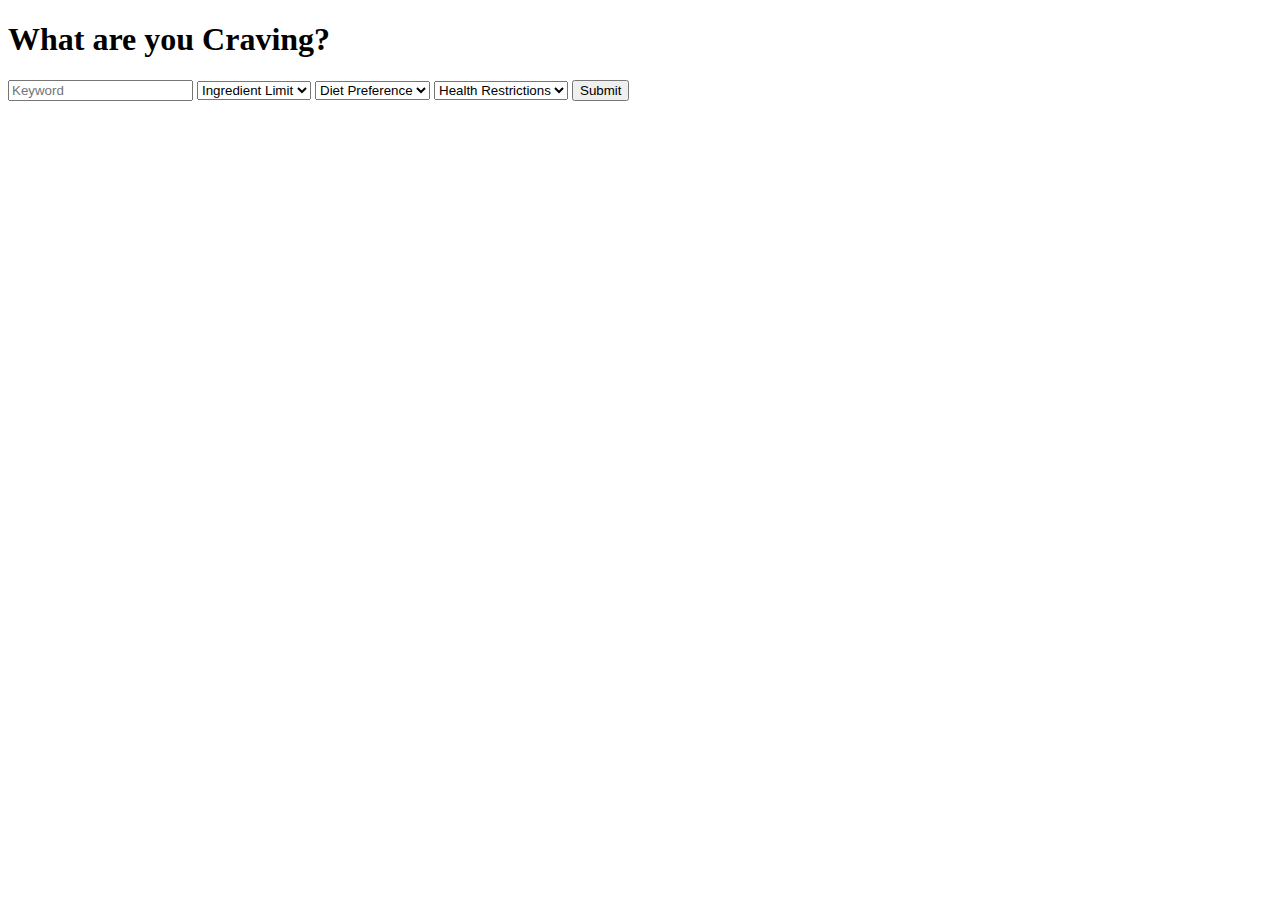
==== index.html @ 348885e3 "initial functioning API" ====
<!DOCTYPE html>
<html lang="en">
<head>
    <link rel="stylesheet" href="apiProject.css">
    <meta charset="UTF-8">
    <meta name="viewport" content="width=device-width, initial-scale=1.0">
    <title>API Project</title>
</head>
<body>
    <h1>What are you Craving?</h1>
    <form action="">
        <input type="text" placeholder="Keyword" id="keyword" required>
        <select name="" id="ingredient-number">
            <option value="default">Ingredient Limit</option>
            <option value="5">5</option>
            <option value="10">10</option>
            <option value="15">15</option>
            <option value="default">No Limit</option>
        </select>
        <select name="" id="diet-type">
            <option value="default">Diet Preference</option>
            <option value="balanced">Balanced</option>
            <option value="high-protein">High-Protein</option>
            <option value="high-fiber">High-Fiber</option>
            <option value="low-fat">Low-Fat</option>
            <option value="low-carb">Low-Carb</option>
            <option value="low-sodium">Low-Sodium</option>
        </select>  
        <select name="" id="health-type">
            <option value="default">Health Restrictions</option>
            <option value="wheat-free">Wheat-Free</option>
            <option value="peanut-free">Peanut-Free</option>
            <option value="soy-free">Soy-Free</option>
            <option value="vegetarian">Vegetarian</option>
            <option value="vegan">Vegan</option>
            <option value="paleo">Paleo</option>
        </select>
        <input type="submit" value="Submit" id="submit">
    </form>   
    
    <section></section>


<script type="text/javascript" src="apiProject.js"></script>
<!-- Boostrap Links Below -->
    <script src="https://code.jquery.com/jquery-3.5.1.slim.min.js" integrity="sha384-DfXdz2htPH0lsSSs5nCTpuj/zy4C+OGpamoFVy38MVBnE+IbbVYUew+OrCXaRkfj" crossorigin="anonymous"></script>
    <script src="https://cdn.jsdelivr.net/npm/popper.js@1.16.0/dist/umd/popper.min.js" integrity="sha384-Q6E9RHvbIyZFJoft+2mJbHaEWldlvI9IOYy5n3zV9zzTtmI3UksdQRVvoxMfooAo" crossorigin="anonymous"></script>
    <script src="https://stackpath.bootstrapcdn.com/bootstrap/4.5.0/js/bootstrap.min.js" integrity="sha384-OgVRvuATP1z7JjHLkuOU7Xw704+h835Lr+6QL9UvYjZE3Ipu6Tp75j7Bh/kR0JKI" crossorigin="anonymous"></script>   
</body>
</html>
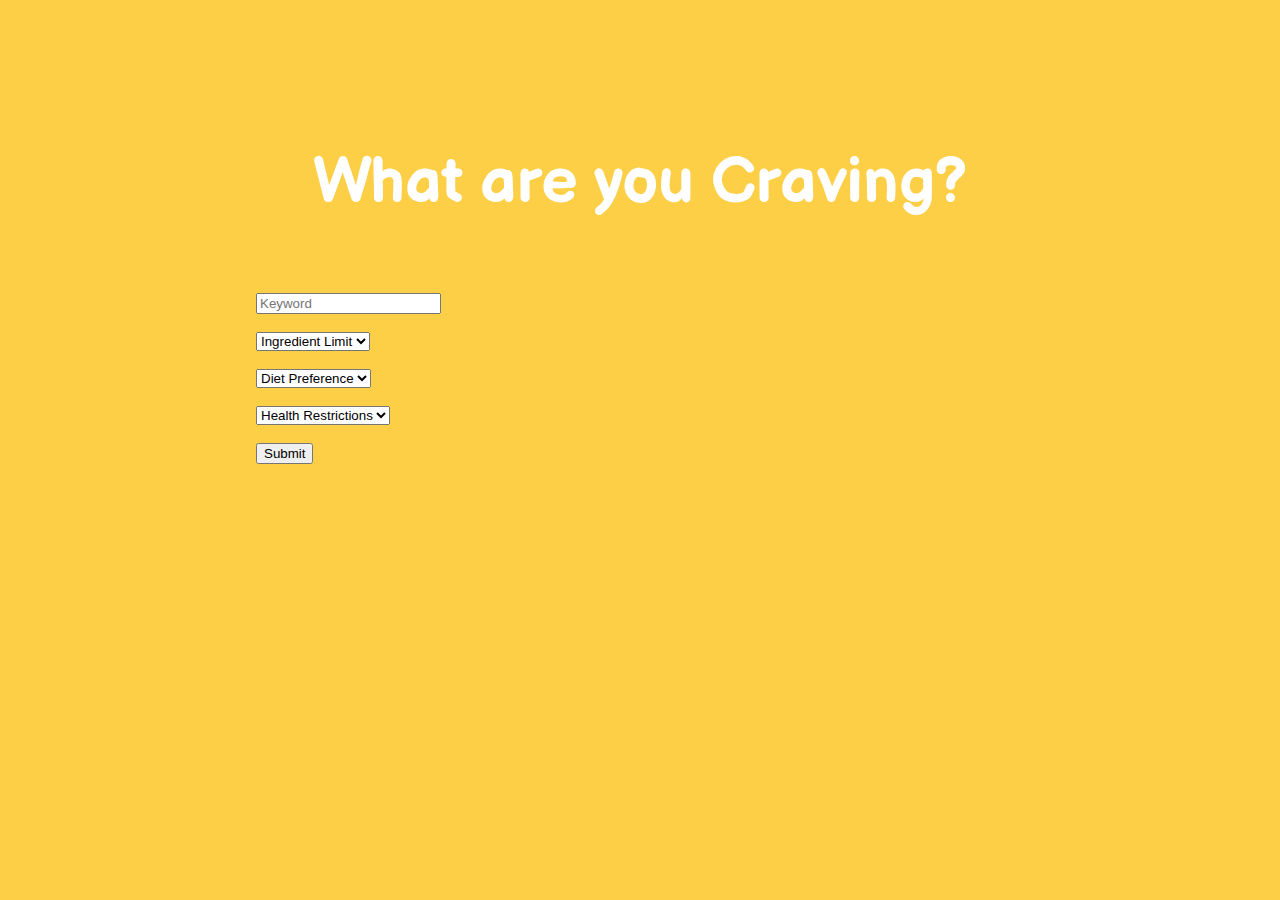
==== commit fea187cd: "6/15" ====
--- a/index.html
+++ b/index.html
@@ -1,43 +1,63 @@
 <!DOCTYPE html>
 <html lang="en">
 <head>
+    <link rel="stylesheet" href="https://stackpath.bootstrapcdn.com/bootstrap/4.5.0/css/bootstrap.min.css" integrity="sha384-9aIt2nRpC12Uk9gS9baDl411NQApFmC26EwAOH8WgZl5MYYxFfc+NcPb1dKGj7Sk" crossorigin="anonymous">
     <link rel="stylesheet" href="apiProject.css">
     <meta charset="UTF-8">
     <meta name="viewport" content="width=device-width, initial-scale=1.0">
     <title>API Project</title>
 </head>
 <body>
-    <h1>What are you Craving?</h1>
-    <form action="">
-        <input type="text" placeholder="Keyword" id="keyword" required>
-        <select name="" id="ingredient-number">
-            <option value="default">Ingredient Limit</option>
-            <option value="5">5</option>
-            <option value="10">10</option>
-            <option value="15">15</option>
-            <option value="default">No Limit</option>
-        </select>
-        <select name="" id="diet-type">
-            <option value="default">Diet Preference</option>
-            <option value="balanced">Balanced</option>
-            <option value="high-protein">High-Protein</option>
-            <option value="high-fiber">High-Fiber</option>
-            <option value="low-fat">Low-Fat</option>
-            <option value="low-carb">Low-Carb</option>
-            <option value="low-sodium">Low-Sodium</option>
-        </select>  
-        <select name="" id="health-type">
-            <option value="default">Health Restrictions</option>
-            <option value="wheat-free">Wheat-Free</option>
-            <option value="peanut-free">Peanut-Free</option>
-            <option value="soy-free">Soy-Free</option>
-            <option value="vegetarian">Vegetarian</option>
-            <option value="vegan">Vegan</option>
-            <option value="paleo">Paleo</option>
-        </select>
-        <input type="submit" value="Submit" id="submit">
-    </form>   
-    
+    <div class="wrapper">
+    <div id="form">
+        <h1>What are you Craving?</h1>
+        <form>
+            <div class="form-row">
+                <div class="form-group col-12">
+                    <input type="text" placeholder="Keyword" id="keyword" class="form-control" required>
+                </div> 
+            </div> 
+            <div class="form-row">
+                <div class="form-group col-4">
+                    <select name="" id="ingredient-number" class="form-control">
+                        <option value="default">Ingredient Limit</option>
+                        <option value="5">5</option>
+                        <option value="10">10</option>
+                        <option value="15">15</option>
+                        <option value="default">No Limit</option>
+                    </select>
+                </div>
+                <div class="form-group col-4">
+                    <select name="" id="diet-type" class="form-control">
+                        <option value="default">Diet Preference</option>
+                        <option value="balanced">Balanced</option>
+                        <option value="high-protein">High-Protein</option>
+                        <option value="high-fiber">High-Fiber</option>
+                        <option value="low-fat">Low-Fat</option>
+                        <option value="low-carb">Low-Carb</option>
+                        <option value="low-sodium">Low-Sodium</option>
+                    </select> 
+                </div>
+                <div class="form-group col-4">
+                    <select name="" id="health-type" class="form-control">
+                        <option value="default">Health Restrictions</option>
+                        <option value="wheat-free">Wheat-Free</option>
+                        <option value="peanut-free">Peanut-Free</option>
+                        <option value="soy-free">Soy-Free</option>
+                        <option value="vegetarian">Vegetarian</option>
+                        <option value="vegan">Vegan</option>
+                        <option value="paleo">Paleo</option>
+                    </select>
+                </div>
+              
+                    <input type="submit" value="Submit" id="submit" class="form-control">
+              
+            </div>
+        </form> 
+    </div> 
+    </div>
+    <!--Results Navigation-->
+
     <section></section>
 
 
--- a/apiProject.css
+++ b/apiProject.css
@@ -0,0 +1,51 @@
+.wrapper {
+    background-image: url("https://images.unsplash.com/photo-1516542203310-499413ef31ec?ixlib=rb-1.2.1&auto=format&fit=crop&w=750&q=80");
+    background-repeat: no-repeat;
+    background-size: cover;
+    height: 80vh;
+    width: 90vw;
+    border-radius: 5px;
+    padding: 3vh;
+    margin: 0 auto;
+    margin-top: 5vh;
+}
+form {
+    width: 60vw;
+    margin: 0 auto;
+}
+body {
+    background: #fccf46;
+    font-family: 'apiFont';
+} 
+
+
+
+h1 {
+    color: white;
+    text-align: center;
+    text-shadow: white;
+    font-size: 5vw;
+    margin-top: 8vh;
+    margin-bottom: 8vh;
+    font-family: 'apiFontBold';
+}
+select {
+    margin-bottom: 2vh;  
+}
+input {
+    margin-bottom: 2vh;  
+}
+
+@font-face {
+    font-family: 'apiFont';
+    src: url('api_fonts/BalsamiqSans-Regular.eot');
+    src: url('api_fonts/BalsamiqSans-Regular.otf');
+    src: url('api_fonts/BalsamiqSans-Regular.ttf');
+}
+@font-face {
+    font-family: 'apiFontBold';
+    src: url('api_fonts/BalsamiqSans-Bold.eot');
+    src: url('api_fonts/BalsamiqSans-Bold.otf');
+    src: url('api_fonts/BalsamiqSans-Bold.ttf');
+}
+
